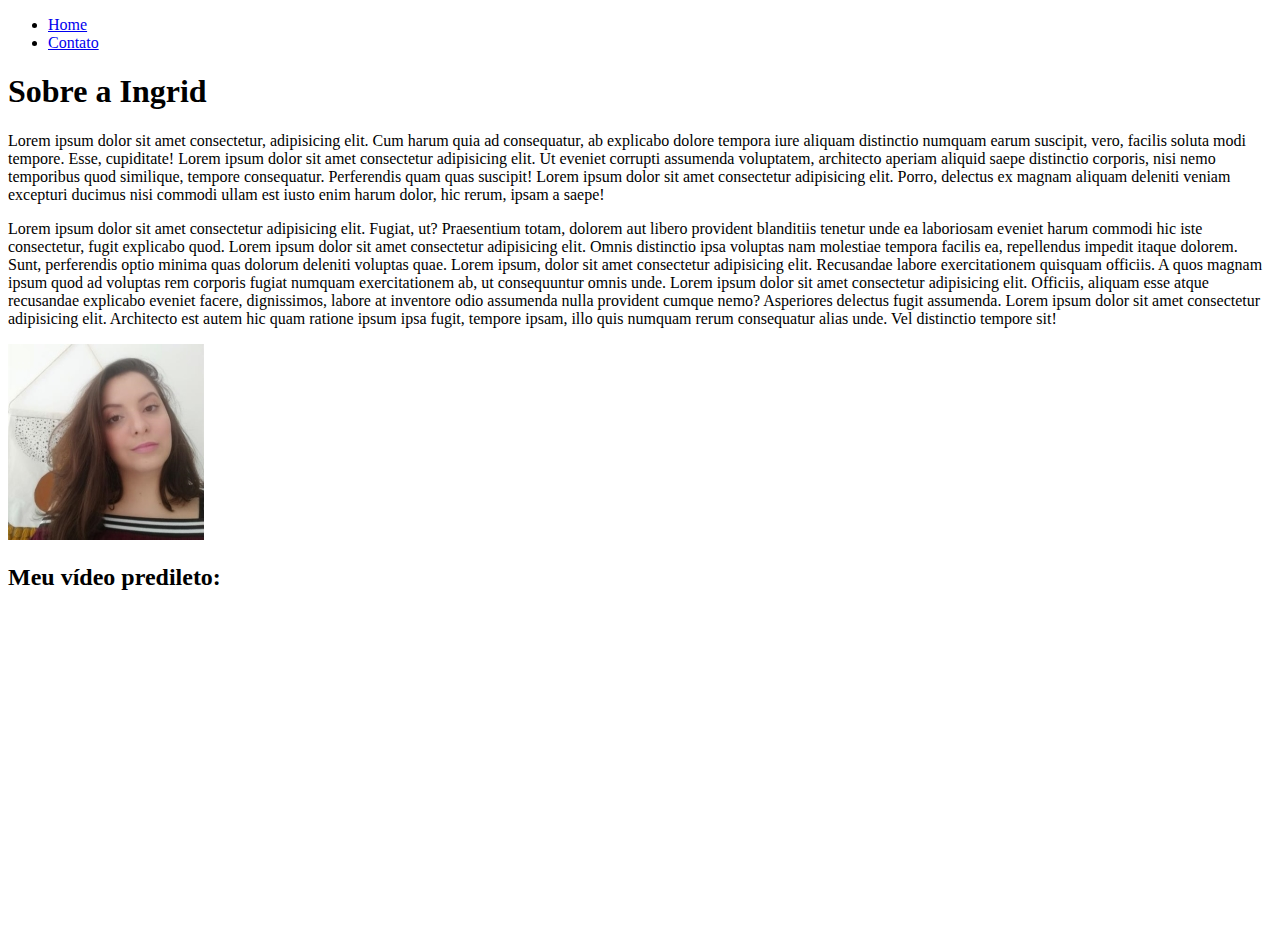
==== index.html @ d00ea7a3 "paginas web em html5" ====
<!DOCTYPE html>
<html lang="pt-br">
<head>
    <meta charset="UTF-8">
    <meta name="viewport" content="width=device-width, initial-scale=1.0">
    <!-- Comentário: control + ; para comentar a linha toda-->
    <title>Meu Perfil</title>
</head>
<body>

    <ul>
        <li>
            <a href="index.html">Home</a>
        </li>
        <li>
            <a href="contato.html">Contato</a>
        </li>
   </ul>

    <h1>Sobre a Ingrid</h1>

   <p>
    Lorem ipsum dolor sit amet consectetur, adipisicing elit. Cum harum quia ad consequatur, ab explicabo dolore tempora iure aliquam distinctio numquam earum suscipit, vero, facilis soluta modi tempore. Esse, cupiditate!
    Lorem ipsum dolor sit amet consectetur adipisicing elit. Ut eveniet corrupti assumenda voluptatem, architecto aperiam aliquid saepe distinctio corporis, nisi nemo temporibus quod similique, tempore consequatur. Perferendis quam quas suscipit!
    Lorem ipsum dolor sit amet consectetur adipisicing elit. Porro, delectus ex magnam aliquam deleniti veniam excepturi ducimus nisi commodi ullam est iusto enim harum dolor, hic rerum, ipsam a saepe!
    </p>
    <p>
    Lorem ipsum dolor sit amet consectetur adipisicing elit. Fugiat, ut? Praesentium totam, dolorem aut libero provident blanditiis tenetur unde ea laboriosam eveniet harum commodi hic iste consectetur, fugit explicabo quod.
   Lorem ipsum dolor sit amet consectetur adipisicing elit. Omnis distinctio ipsa voluptas nam molestiae tempora facilis ea, repellendus impedit itaque dolorem. Sunt, perferendis optio minima quas dolorum deleniti voluptas quae.
   Lorem ipsum, dolor sit amet consectetur adipisicing elit. Recusandae labore exercitationem quisquam officiis. A quos magnam ipsum quod ad voluptas rem corporis fugiat numquam exercitationem ab, ut consequuntur omnis unde.
   Lorem ipsum dolor sit amet consectetur adipisicing elit. Officiis, aliquam esse atque recusandae explicabo eveniet facere, dignissimos, labore at inventore odio assumenda nulla provident cumque nemo? Asperiores delectus fugit assumenda.
   Lorem ipsum dolor sit amet consectetur adipisicing elit. Architecto est autem hic quam ratione ipsum ipsa fugit, tempore ipsam, illo quis numquam rerum consequatur alias unde. Vel distinctio tempore sit!
    </p>

    <img src="assets/img/foto.jpg" alt="Foto do criador desse conteudo">

    <h2>Meu vídeo predileto:</h2>

    <iframe width="560" 
    height="315" 
    src="https://www.youtube.com/embed/jEnd8JIMii4?si=8dsmx7NccQSQ6Wdp" 
    title="YouTube video player" 
    frameborder="0" 
    allow="accelerometer; autoplay; clipboard-write; encrypted-media; gyroscope; picture-in-picture; web-share" 
    allowfullscreen></iframe>

</body>
</html>
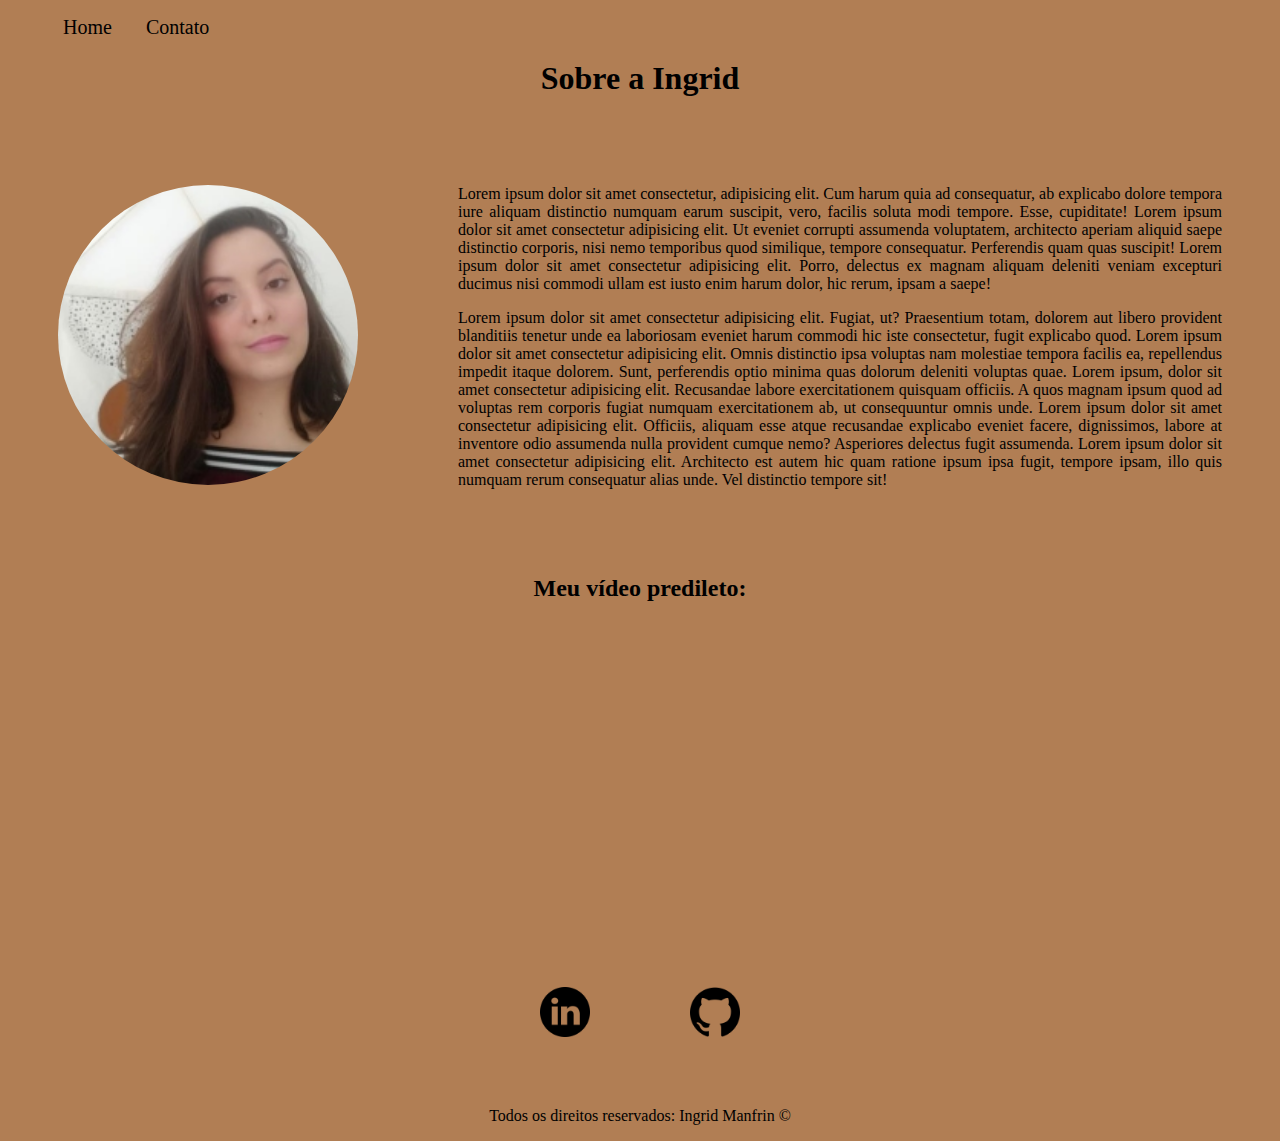
==== commit 1de81ae6: "implementação de estilo utilizando css puro" ====
--- a/index.html
+++ b/index.html
@@ -5,10 +5,11 @@
     <meta name="viewport" content="width=device-width, initial-scale=1.0">
     <!-- Comentário: control + ; para comentar a linha toda-->
     <title>Meu Perfil</title>
+    <link rel="stylesheet" href="assets/css/style.css">
 </head>
-<body>
+<body class="background-color">
 
-    <ul>
+    <ul id="menu">
         <li>
             <a href="index.html">Home</a>
         </li>
@@ -17,32 +18,54 @@
         </li>
    </ul>
 
-    <h1>Sobre a Ingrid</h1>
+    <h1 class="center">Sobre a Ingrid</h1>
+   <div class="container">
 
-   <p>
-    Lorem ipsum dolor sit amet consectetur, adipisicing elit. Cum harum quia ad consequatur, ab explicabo dolore tempora iure aliquam distinctio numquam earum suscipit, vero, facilis soluta modi tempore. Esse, cupiditate!
-    Lorem ipsum dolor sit amet consectetur adipisicing elit. Ut eveniet corrupti assumenda voluptatem, architecto aperiam aliquid saepe distinctio corporis, nisi nemo temporibus quod similique, tempore consequatur. Perferendis quam quas suscipit!
-    Lorem ipsum dolor sit amet consectetur adipisicing elit. Porro, delectus ex magnam aliquam deleniti veniam excepturi ducimus nisi commodi ullam est iusto enim harum dolor, hic rerum, ipsam a saepe!
-    </p>
-    <p>
-    Lorem ipsum dolor sit amet consectetur adipisicing elit. Fugiat, ut? Praesentium totam, dolorem aut libero provident blanditiis tenetur unde ea laboriosam eveniet harum commodi hic iste consectetur, fugit explicabo quod.
-   Lorem ipsum dolor sit amet consectetur adipisicing elit. Omnis distinctio ipsa voluptas nam molestiae tempora facilis ea, repellendus impedit itaque dolorem. Sunt, perferendis optio minima quas dolorum deleniti voluptas quae.
-   Lorem ipsum, dolor sit amet consectetur adipisicing elit. Recusandae labore exercitationem quisquam officiis. A quos magnam ipsum quod ad voluptas rem corporis fugiat numquam exercitationem ab, ut consequuntur omnis unde.
-   Lorem ipsum dolor sit amet consectetur adipisicing elit. Officiis, aliquam esse atque recusandae explicabo eveniet facere, dignissimos, labore at inventore odio assumenda nulla provident cumque nemo? Asperiores delectus fugit assumenda.
-   Lorem ipsum dolor sit amet consectetur adipisicing elit. Architecto est autem hic quam ratione ipsum ipsa fugit, tempore ipsam, illo quis numquam rerum consequatur alias unde. Vel distinctio tempore sit!
-    </p>
+    <div>
+        <img class="br-50 wh-300 p-30" src="assets/img/foto.jpg" alt="Foto do criador desse conteudo">
+    </div>
 
-    <img src="assets/img/foto.jpg" alt="Foto do criador desse conteudo">
+    <div class="p-30">
+        <p class="justify">
+            Lorem ipsum dolor sit amet consectetur, adipisicing elit. Cum harum quia ad consequatur, ab explicabo dolore tempora iure aliquam distinctio numquam earum suscipit, vero, facilis soluta modi tempore. Esse, cupiditate!
+            Lorem ipsum dolor sit amet consectetur adipisicing elit. Ut eveniet corrupti assumenda voluptatem, architecto aperiam aliquid saepe distinctio corporis, nisi nemo temporibus quod similique, tempore consequatur. Perferendis quam quas suscipit!
+            Lorem ipsum dolor sit amet consectetur adipisicing elit. Porro, delectus ex magnam aliquam deleniti veniam excepturi ducimus nisi commodi ullam est iusto enim harum dolor, hic rerum, ipsam a saepe!
+            </p>
+            <p class="justify">
+            Lorem ipsum dolor sit amet consectetur adipisicing elit. Fugiat, ut? Praesentium totam, dolorem aut libero provident blanditiis tenetur unde ea laboriosam eveniet harum commodi hic iste consectetur, fugit explicabo quod.
+           Lorem ipsum dolor sit amet consectetur adipisicing elit. Omnis distinctio ipsa voluptas nam molestiae tempora facilis ea, repellendus impedit itaque dolorem. Sunt, perferendis optio minima quas dolorum deleniti voluptas quae.
+           Lorem ipsum, dolor sit amet consectetur adipisicing elit. Recusandae labore exercitationem quisquam officiis. A quos magnam ipsum quod ad voluptas rem corporis fugiat numquam exercitationem ab, ut consequuntur omnis unde.
+           Lorem ipsum dolor sit amet consectetur adipisicing elit. Officiis, aliquam esse atque recusandae explicabo eveniet facere, dignissimos, labore at inventore odio assumenda nulla provident cumque nemo? Asperiores delectus fugit assumenda.
+           Lorem ipsum dolor sit amet consectetur adipisicing elit. Architecto est autem hic quam ratione ipsum ipsa fugit, tempore ipsam, illo quis numquam rerum consequatur alias unde. Vel distinctio tempore sit!
+            </p>
+    </div>
+   </div>
+  
+    <h2 class="center">Meu vídeo predileto:</h2>
+    
+    <div class="container" mb-50>
+        <iframe width="560" 
+        height="315" 
+        src="https://www.youtube.com/embed/jEnd8JIMii4?si=8dsmx7NccQSQ6Wdp" 
+        title="YouTube video player" 
+        frameborder="0" 
+        allow="accelerometer; autoplay; clipboard-write; encrypted-media; gyroscope; picture-in-picture; web-share" 
+        allowfullscreen></iframe>
+    </div>
 
-    <h2>Meu vídeo predileto:</h2>
-
-    <iframe width="560" 
-    height="315" 
-    src="https://www.youtube.com/embed/jEnd8JIMii4?si=8dsmx7NccQSQ6Wdp" 
-    title="YouTube video player" 
-    frameborder="0" 
-    allow="accelerometer; autoplay; clipboard-write; encrypted-media; gyroscope; picture-in-picture; web-share" 
-    allowfullscreen></iframe>
+    <footer>
+        <div class="container">
+            <a href="https://www.linkedin.com/in/ingrid-manfrin-caldeira/" target="_blank">
+                <img class="tm-social p-30" src="assets/img/linkedin.png" alt="logo do linkedin">
+            </a>
+            <a href="https://github.com/ingridmanfrin" target="_blank">
+                <img class="tm-social p-30" src="assets/img/github.png" alt="logo do github">
+            </a>
+        </div>
+       <p class="center">
+        Todos os direitos reservados: Ingrid Manfrin &copy
+       </p> 
+    </footer>
 
 </body>
 </html>--- a/assets/css/style.css
+++ b/assets/css/style.css
@@ -0,0 +1,64 @@
+/*Estilos da página index.htmm*/
+
+.background-color{
+    background-color: #b17e54;
+}
+
+.center{
+    text-align: center;
+}
+
+.justify{
+    text-align: justify;
+}
+
+.container{
+    display: flex;
+    flex-flow: row;
+    justify-content: center;
+    align-items: center;
+}
+
+#menu li{ 
+        display: inline;
+        padding: 15px;
+        text-decoration: none;
+}
+
+#menu li a {
+    text-decoration: none;
+    color:black ;
+    font-size: 20px;
+}
+
+#menu li a:hover {
+    color: grey;
+}
+
+.p-30{
+    padding: 50px;
+}
+
+.br-50{
+    border-radius: 50%;
+}
+
+.wh-300{
+    width: 300px;
+    height: 300px;
+}
+
+.tm-social{
+    width: 50px;
+    height: 50px;
+}
+
+.mb-50{
+    margin-bottom: 50px;
+}
+
+/*Estilos da página contato.html*/
+
+.ml{
+    margin-left: 80px;
+}